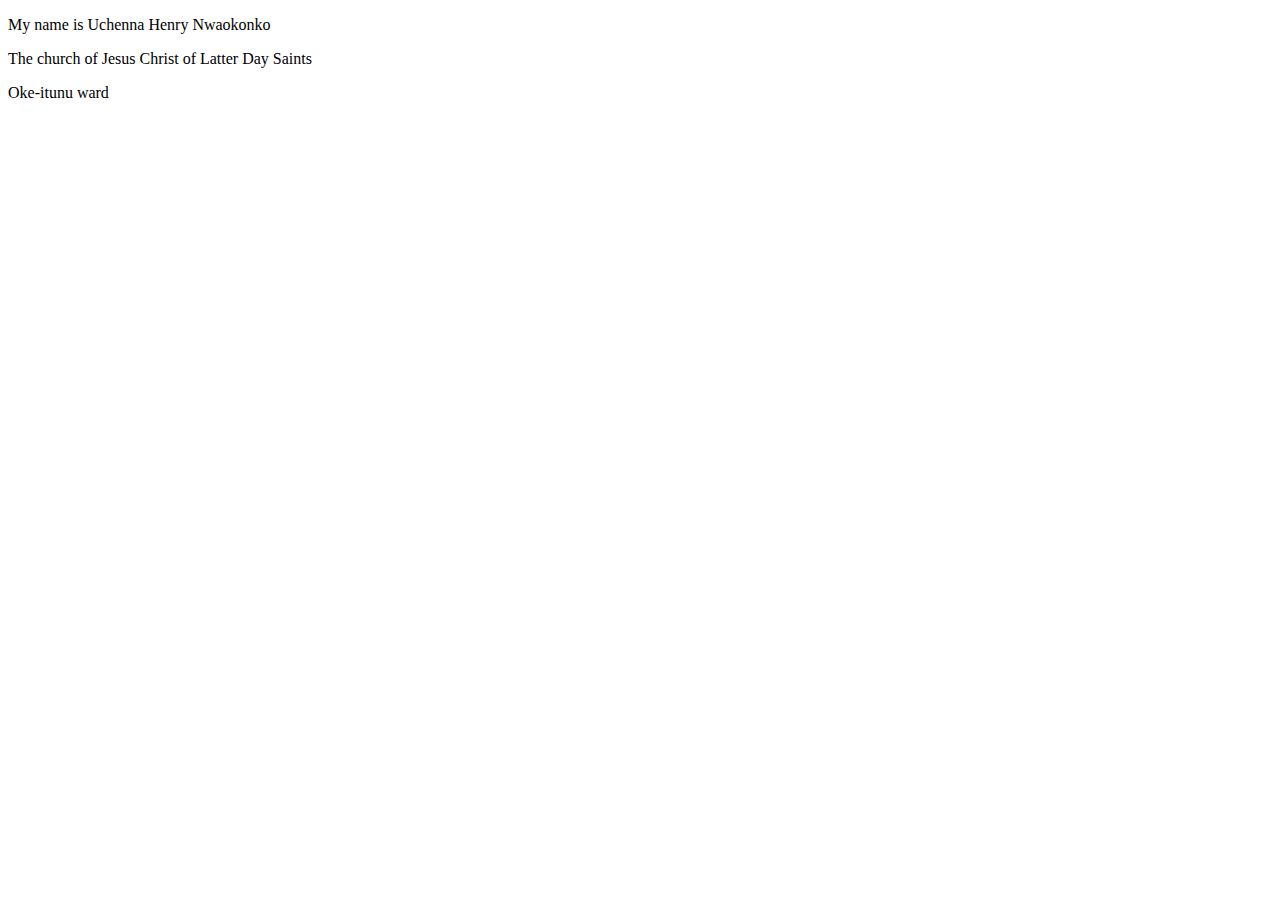
==== hero.html @ 06d5606d "c" ====
<!doctype html>
<html lang="en">
<head>
<meta charset="utf-8">
<title>Justice League</title>

</head>
<body>
    <!--<header>
    <h1 id='title'>Justice League</h1>
    </header>
    <ul id='roster'>
    <li class='hero'>Superman</li>
    <li class='vigilante hero' id='bats'>Batman</li>
    <li class='hero'>Wonder Woman</li>
    </ul>
    <p id="play"></p>-->
    <div id="oga">
    <p class="intro">My name is Uchenna Henry Nwaokonko</p>
    <p class="intro">The church of Jesus Christ of Latter Day Saints</p>
    <p>Oke-itunu ward</p>
</div>

    <p id="demo">
        

    </p>
    
</body>
<script src="js/main.js"></script>
</html>
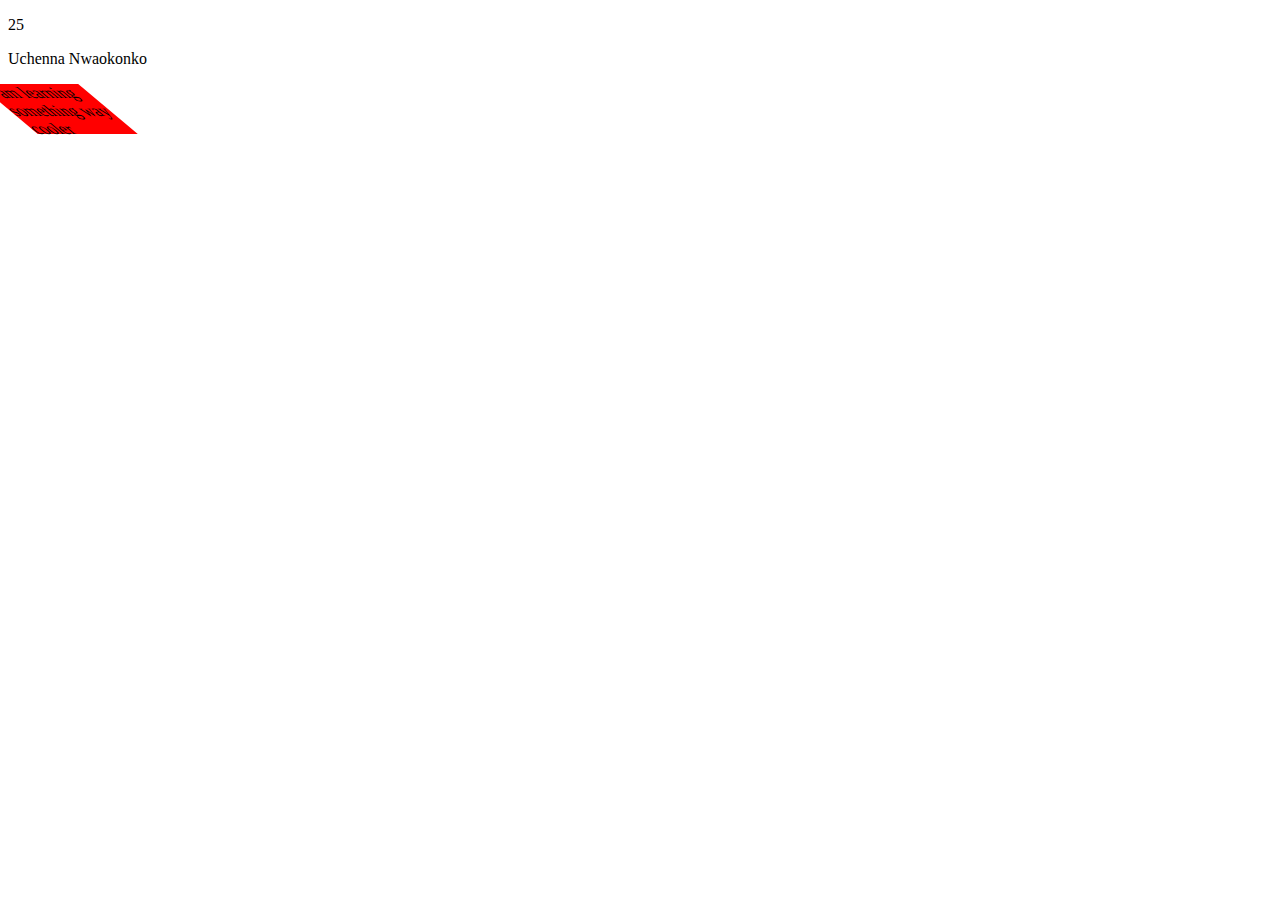
==== commit 398e5048: "c" ====
--- a/hero.html
+++ b/hero.html
@@ -3,29 +3,30 @@
 <head>
 <meta charset="utf-8">
 <title>Justice League</title>
+<style>
+    div{
+        height: 50px;
+        width: 100px;
+        background-color: red;
+        transform: translate(50px, 100px);
+        transform: skew(50deg);
+        
+    }
+    div:hover{
+        transform: rotatez(150deg);
+        transition: width 2s;
+        animation-name: inherit;
+        animation-duration: 4s;
+    }
+</style>
 
 </head>
 <body>
-    <!--<header>
-    <h1 id='title'>Justice League</h1>
-    </header>
-    <ul id='roster'>
-    <li class='hero'>Superman</li>
-    <li class='vigilante hero' id='bats'>Batman</li>
-    <li class='hero'>Wonder Woman</li>
-    </ul>
-    <p id="play"></p>-->
-    <div id="oga">
-    <p class="intro">My name is Uchenna Henry Nwaokonko</p>
-    <p class="intro">The church of Jesus Christ of Latter Day Saints</p>
-    <p>Oke-itunu ward</p>
-</div>
-
-    <p id="demo">
-        
-
-    </p>
-    
+    <p id="demo"></p>
+    <p id="demo1"></p>
+    <div>
+            <p>I am learning something way cooler</p>
+    </div>
 </body>
 <script src="js/main.js"></script>
 </html>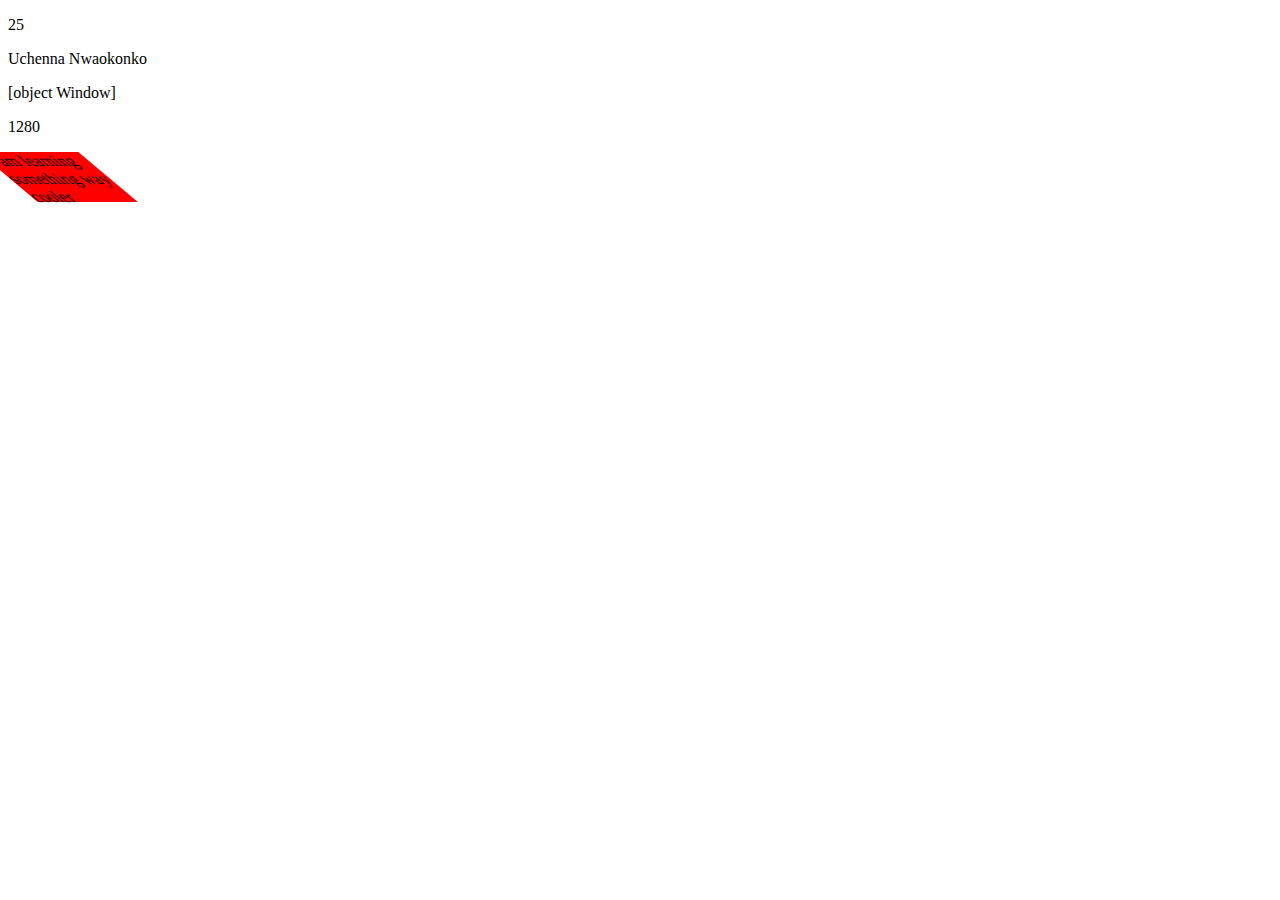
==== commit dc94d78f: "c" ====
--- a/hero.html
+++ b/hero.html
@@ -24,6 +24,8 @@
 <body>
     <p id="demo"></p>
     <p id="demo1"></p>
+    <p id="show"></p>
+    <p id="screen"></p>
     <div>
             <p>I am learning something way cooler</p>
     </div>
